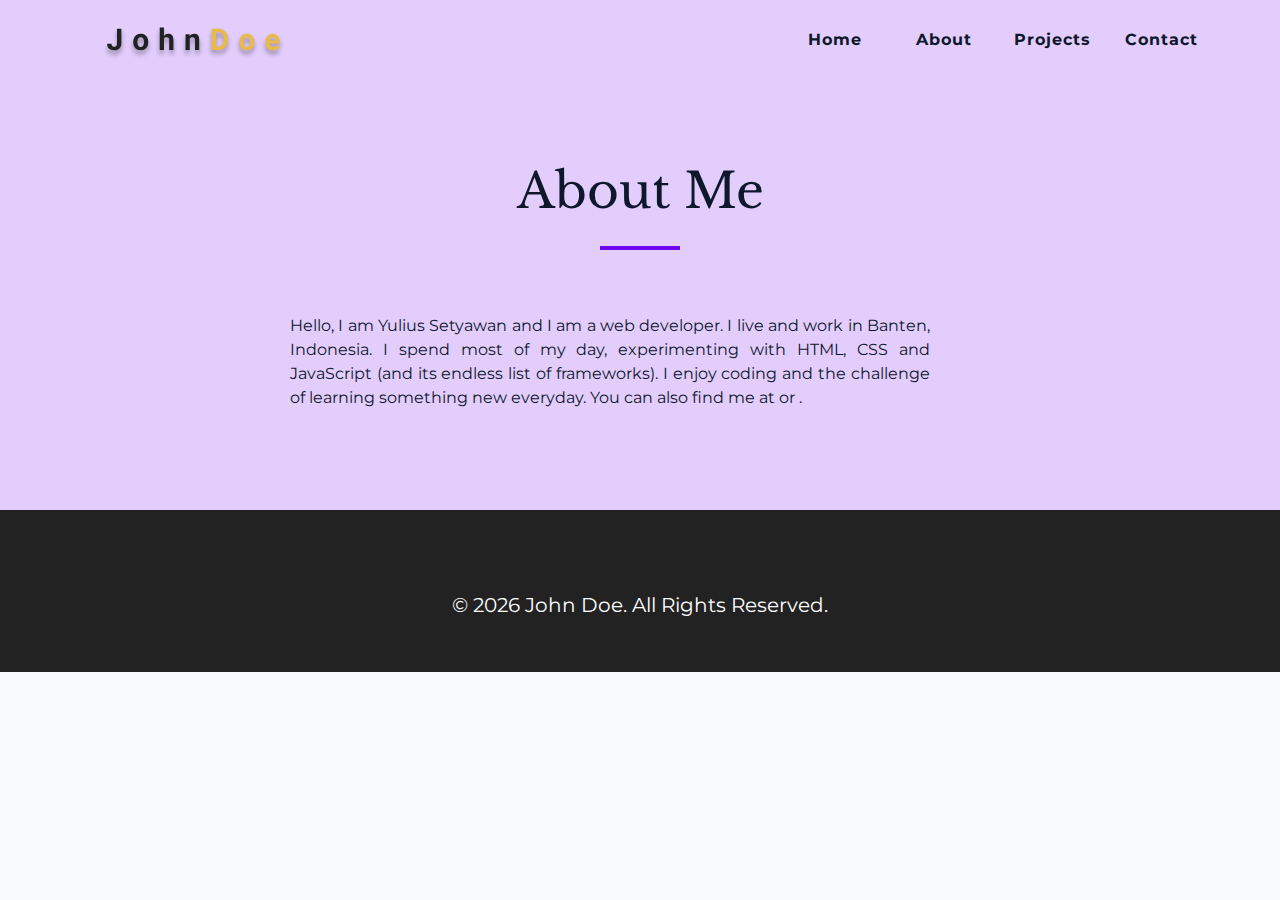
==== about.html @ 2f322f69 "about page" ====
<!DOCTYPE html>
<html lang="en">

<head>
  <meta charset="UTF-8" />
  <meta name="viewport" content="width=device-width, initial-scale=1.0" />
  <title>John Doe || About</title>
  <!-- add icon link -->
  <link rel="icon" href="./images/favicon.png" type="image/x-icon">
  <!-- font-awesome -->
  <link rel="stylesheet" href="https://use.fontawesome.com/releases/v5.6.3/css/all.css"
    integrity="sha384-UHRtZLI+pbxtHCWp1t77Bi1L4ZtiqrqD80Kn4Z8NTSRyMA2Fd33n5dQ8lWUE00s/" crossorigin="anonymous">
  <!-- css -->
  <link rel="stylesheet" href="./css/normalize.css">
  <link rel="stylesheet" href="./css/styles.css">
</head>

<body>
  <!-- navbar -->
  <nav class="nav" id="nav">
    <div class="nav-center">
      <!-- nav header -->
      <div class="nav-header">
        <img src="./images/logo.svg" class="nav-logo" alt="" />
        <button class="nav-btn" id="nav-btn">
          <i class="fas fa-bars"></i>
        </button>
      </div>
      <!-- nav links -->
      <ul class="nav-links">
        <li><a href="index.html">home</a></li>
        <li><a href="about.html">about</a></li>
        <li><a href="projects.html">projects</a></li>
        <li><a href="contact.html">contact</a></li>
      </ul>
    </div>
  </nav>
  <!-- end of navbar -->
  <!-- sidebar -->
  <aside class="sidebar" id="sidebar">
    <div>
      <button id="close-btn" class="close-btn">
        <i class="fas fa-times"></i>
      </button>
      <ul class="sidebar-links">
        <li><a href="index.html">home</a></li>
        <li><a href="about.html">about</a></li>
        <li><a href="projects.html">projects</a></li>
        <li><a href="contact.html">contact</a></li>
      </ul>
      <ul class="social-icons">
        <!-- single item -->
        <li>
          <a href="https://www.twitter.com" class="social-icon">
            <i class="fab fa-facebook"></i>
          </a>
        </li>
        <!-- end of single item -->
        <!-- single item -->
        <li>
          <a href="https://www.twitter.com" class="social-icon">
            <i class="fab fa-linkedin"></i>
          </a>
        </li>
        <!-- end of single item -->
        <!-- single item -->
        <li>
          <a href="https://www.twitter.com" class="social-icon">
            <i class="fab fa-squarespace"></i>
          </a>
        </li>
        <!-- end of single item -->
        <!-- single item -->
        <li>
          <a href="https://www.twitter.com" class="social-icon">
            <i class="fab fa-behance"></i>
          </a>
        </li>
        <!-- end of single item -->
        <!-- single item -->
        <li>
          <a href="https://www.twitter.com" class="social-icon">
            <i class="fab fa-instagram"></i>
          </a>
        </li>
        <!-- end of single item -->
      </ul>
    </div>
  </aside>
  <!-- end of sidebar -->

  <section class="section single-page">
    <!-- section title -->
    <div class="section-title">
      <h1>about me</h1>
      <div class="underline"></div>
    </div>
    <!--end of section title -->
    <div class="section-center page-info">
      <!-- about page -->
      <p>
        Hello, I am Yulius Setyawan and I am a web developer. I live and work in Banten,
        Indonesia. I spend most of my day, experimenting with HTML, CSS
        and JavaScript (and its endless list of frameworks). I enjoy coding
        and the challenge of learning something new everyday.
        You can also
        find me at 
        <a href="https://www.youtube.com/channel/UCMZFwxv5l-XtKi693qMJptA"><i class="fab fa-linkedin"></i></a> or 
        <a href="https://github.com/yuliussetyawan" class="social-icon" target="_blank">
          <i class="fab fa-github"></i>
        </a>.
      </p>
    </div>
  </section>

  <!-- footer -->
  <footer class="footer">
    <ul class="social-icons">
      <!-- single item -->
      <li>
        <a href="https://www.twitter.com" class="social-icon">
          <i class="fab fa-facebook"></i>
        </a>
      </li>
      <!-- end of single item -->
      <!-- single item -->
      <li>
        <a href="https://www.twitter.com" class="social-icon">
          <i class="fab fa-linkedin"></i>
        </a>
      </li>
      <!-- end of single item -->
      <!-- single item -->
      <li>
        <a href="https://www.twitter.com" class="social-icon">
          <i class="fab fa-squarespace"></i>
        </a>
      </li>
      <!-- end of single item -->
      <!-- single item -->
      <li>
        <a href="https://www.twitter.com" class="social-icon">
          <i class="fab fa-behance"></i>
        </a>
      </li>
      <!-- end of single item -->
      <!-- single item -->
      <li>
        <a href="https://www.twitter.com" class="social-icon">
          <i class="fab fa-instagram"></i>
        </a>
      </li>
      <!-- end of single item -->
    </ul>

    <p>&copy; <span id="date"></span> John Doe. All rights reserved.</p>
  </footer>
  <script src="./js/app.js"></script>
</body>

</html>
---- css/styles.css ----
/*
=============== 
Fonts
===============
*/
@import url("https://fonts.googleapis.com/css?family=Montserrat:400|Libre+Baskerville:400");

/*
=============== 
Variables
===============
*/
:root {
  /* colors */
  /* primary */
  --primary-100: #e2cdfd;
  --primary-200: #c59cfa;
  --primary-300: #a86af8;
  --primary-400: #8b39f5;
  --primary-500: #6e07f3;
  --primary-600: #5806c2;
  --primary-700: #420492;
  --primary-800: #2c0361;
  --primary-900: #160131;

  /* grey */
  --grey-50: #f8fafc;
  --grey-100: #f1f5f9;
  --grey-200: #e2e8f0;
  --grey-300: #cbd5e1;
  --grey-400: #94a3b8;
  --grey-500: #64748b;
  --grey-600: #475569;
  --grey-700: #334155;
  --grey-800: #1e293b;
  --grey-900: #0f172a;

  /* rest of the colors */
  --black: #222;
  --white: #fff;
  --red-light: #f8d7da;
  --red-dark: #842029;
  --green-light: #d1e7dd;
  --green-dark: #0f5132;

  /* fonts */
  --headingFont: "Libre Baskerville", serif;
  --bodyFont: "Montserrat", sans-serif;
  --smallText: 0.8rem;
  /* rest of the vars */
  --backgroundColor: var(--grey-50);
  --textColor: var(--grey-900);
  --borderRadius: 0.25rem;
  --letterSpacing: 1px;
  --transition: all 0.3s linear;
  --max-width: 1120px;
  --fixed-width: 600px;

  /* box shadow */
  --shadow-1: 0 1px 3px 0 rgb(0 0 0 / 0.1), 0 1px 2px -1px rgb(0 0 0 / 0.1);
  --shadow-2: 0 4px 6px -1px rgb(0 0 0 / 0.1), 0 2px 4px -2px rgb(0 0 0 / 0.1);
  --shadow-3: 0 10px 15px -3px rgb(0 0 0 / 0.1), 0 4px 6px -4px rgb(0 0 0 / 0.1);
  --shadow-4: 0 20px 25px -5px rgb(0 0 0 / 0.1),
    0 8px 10px -6px rgb(0 0 0 / 0.1);
}

/*
=============== 
Global Classes
===============
*/
*,
::after,
::before {
  box-sizing: border-box;
  margin: 0;
  padding: 0;
}

/* typescale */
html {
  font-size: 100%;
} /*16px*/
body {
  background: var(--backgroundColor);
  font-family: var(--bodyFont);
  font-weight: 400;
  line-height: 1.5;
  color: var(--textColor);
}
p {
  margin-bottom: 1.25rem;
  max-width: 40em;
}
h1,
h2,
h3,
h4,
h5 {
  margin: 0;
  margin-bottom: 1.38rem;
  font-family: var(--headingFont);
  font-weight: 400;
  line-height: 1.3;
  text-transform: capitalize;
}
h1 {
  margin-top: 0;
  font-size: 3.052rem;
}
h2 {
  font-size: 2.441rem;
}
h3 {
  font-size: 1.953rem;
}
h4 {
  font-size: 1.563rem;
}
h5 {
  font-size: 1.25rem;
}
small,
.text_small {
  font-size: var(--smallText);
}
a {
  text-decoration: none;
}
ul {
  list-style-type: none;
  padding: 0;
}
img:not(.nav-logo) {
  width: 100%;
  /* if not display: block, there is weird empty space in the bottom */
  display: block;
  object-fit: cover;
}

/* buttons */
.btn {
  cursor: pointer;
  color: var(--white);
  background: var(--primary-500);
  border: transparent;
  border-radius: var(--borderRadius);
  letter-spacing: var(--letterSpacing);
  padding: 0.375rem 0.75rem;
  box-shadow: var(--shadow-1);
  transition: var(--transition);
  text-transform: capitalize;
  display: inline-block;
}
.btn:hover {
  background: var(--primary-700);
  box-shadow: var(--shadow-3);
}
.btn-hipster {
  color: var(--primary-500);
  background: var(--primary-200);
}
.btn-hipster:hover {
  color: var(--primary-200);
  background: var(--primary-700);
}
.btn-block {
  width: 100%;
}
/* alerts */
.alert {
  padding: 0.375rem 0.75rem;
  margin-bottom: 1rem;
  border-color: transparent;
  border-radius: var(--borderRadius);
}
.alert-danger {
  color: var(--red-dark);
  background: var(--red-light);
}
.alert-success {
  color: var(--green-dark);
  background: var(--green-light);
}

/* form */
.form {
  width: 90vw;
  max-width: var(--fixed-width);
  background: var(--white);
  border-radius: var(--borderRadius);
  box-shadow: var(--shadow-2);
  padding: 2rem 2.5rem;
  margin: 3rem auto;
}
.form-label {
  display: block;
  font-size: var(--small-text);
  margin-bottom: 0.5rem;
  text-transform: capitalize;
  letter-spacing: var(--letterSpacing);
}
.form-input,
.form-textarea {
  width: 100%;
  padding: 0.375rem 0.75rem;
  border-radius: var(--borderRadius);
  background: var(--backgroundColor);
  border: 1px solid var(--grey-200);
}

.form-row {
  margin-bottom: 1rem;
}

.form-textarea {
  height: 7rem;
}
::placeholder {
  font-family: inherit;
  color: var(--grey-400);
}
.form-alert {
  color: var(--red-dark);
  letter-spacing: var(--letterSpacing);
  text-transform: capitalize;
}

/* loading */
@keyframes spinner {
  to {
    transform: rotate(360deg);
  }
}

.loading {
  width: 6rem;
  height: 6rem;
  border: 5px solid var(--grey-400);
  border-radius: 50%;
  border-top-color: var(--primary-500);
  animation: spinner 0.6s linear infinite;
  margin: 0 auto;
}

/* title */
.title {
  text-align: center;
}

/* section */
.section {
  padding: 5rem 0;
}
.section-center {
  width: 90vw;
  margin: 0 auto;
  max-width: var(--max-width);
}
@media screen and (min-width: 992px) {
  .section-center {
    width: 95vw;
  }
}

/* added during progress */
.underline {
  width: 5rem;
  height: 0.25rem;
  margin-bottom: 1.25rem;
  background: var(--primary-500);
  margin-left: auto;
  margin-right: auto;
}
.section-title {
  margin-bottom: 4rem;
  text-align: center;
}
@media screen and (min-width: 992px) {
  .about-img::before {
    content: "";
    position: absolute;
    width: 100%;
    height: 100%;
    border: 0.25rem solid var(--primary-800);
    top: 2rem;
    /* right: -2rem; */
    border-radius: var(--borderRadius);
  }
}

/*
=============== 
Navbar
===============
*/
.nav-links {
  display: none;
}
.nav {
  height: 5rem;
  padding: 1rem;
  display: grid;
  align-items: center;
  transition: var(--transition);
}
.nav-center {
  width: 100%;
  margin: 0 auto;
  max-width: var(--max-width);
}
.nav-logo {
  font-size: 1.75rem;
  color: var(--grey-500);
  font-weight: 900;
  letter-spacing: 2px;
  margin-bottom: 0;
  text-transform: capitalize;
}
.nav-logo span {
  font-weight: 600;
  color: var(--grey-600);
}
.nav-header {
  display: grid;
  grid-template-columns: auto 1fr;
  align-items: center;
}
.nav-btn {
  background: transparent;
  border-color: transparent;
  font-size: 2rem;
  color: var(--primary-500);
  cursor: pointer;
  justify-self: end;
}
@media screen and (min-width: 768px) {
  .nav {
    background: var(--primary-100);
  }
  .nav-btn {
    display: none;
  }
  .nav-center {
    display: grid;
    grid-template-columns: auto 1fr;
    align-items: center;
  }
  .nav-links {
    display: grid;
    grid-template-columns: repeat(4, 1fr);
    justify-items: center;
    column-gap: 2rem;
    justify-self: end;
  }
  .nav-links a {
    text-transform: capitalize;
    color: var(--grey-900);
    font-weight: bold;
    letter-spacing: var(--letterSpacing);
    transition: var(--transition);
  }
  .nav-links a:hover {
    color: var(--primary-500);
  }
}
/* fixed navbar */
.navbar-fixed {
  position: fixed;
  top: 0;
  left: 0;
  width: 100%;
  background: var(--white);
  z-index: 2;
  box-shadow: var(--shadow-2);
}

/*
=============== 
Sidebar
===============
*/
.sidebar {
  position: fixed;
  top: 0;
  left: 0;
  width: 100%;
  height: 100%;
  display: grid;
  z-index: 10;
  align-items: center;
  justify-content: center;
  background: var(--grey-100);
  transition: var(--transition);
  /* hide sidebar */
  transform: translateX(-100%);
}
.show-sidebar {
  transform: translateX(0);
}
.sidebar-links {
  text-align: center;
}
.sidebar-links a {
  font-size: 2rem;
  display: block;
  text-transform: capitalize;
  transition: var(--transition);
  color: var(--grey-500);
  letter-spacing: var(--spacing);
  margin-bottom: 1.5rem;
}
.sidebar-links a:hover {
  color: var(--primary-500);
}
.social-icons {
  display: grid;
  grid-template-columns: repeat(5, 1fr);
  margin-top: 3rem;
  width: 20rem;
  justify-items: center;
}
.social-icons a {
  font-size: 1.5rem;
  color: var(--grey-900);
  transition: var(--transition);
}
.social-icons a:hover {
  color: var(--primary-500);
}
.close-btn {
  position: absolute;
  top: 1rem;
  right: 1rem;
  font-size: 3rem;
  background: transparent;
  border-color: transparent;
  color: #bb2525;
  cursor: pointer;
  transition: var(--transition);
}
.close-btn:hover {
  color: #e66b6b;
}

/*
=============== 
Hero
===============
*/
/* underline added to globals */
.hero {
  background: var(--primary-100);
}
.hero .underline {
  margin-bottom: 0.5rem;
  margin-left: 0;
}
.hero-img {
  display: none;
}
.hero-center {
  min-height: calc(100vh - 5rem);
  display: grid;
  place-items: center;
}
.hero-info h4 {
  color: var(--grey-500);
}
.hero-icons {
  justify-items: start;
}
.hero-btn {
  margin-top: 1.25rem;
}
@media screen and (min-width: 992px) {
  .hero-img {
    display: block;
    position: relative;
  }
  .hero-center {
    grid-template-columns: 1fr 1fr;
  }
  /* the :before element is added to global classes */
}
.photo {
  max-width: 25rem;
  max-height: 30rem;
  object-fit: cover;
  border-radius: var(--borderRadius);
  /* frame should behind the photo  */
  position: relative;
}

/*
=============== 
About
===============
*/
/* section title added to globals */
.about-title {
  text-align: left;
  margin-bottom: 2rem;
}
.about-title .underline {
  margin-left: 0;
}
.about-center {
  display: grid;
  gap: 3rem 2rem;
}
.about-img {
  justify-self: center;
}
.about-info p {
  text-align: justify;
}
@media screen and (min-width: 992px) {
  .about-center {
    grid-template-columns: 1fr 1fr;
  }
  /* frame added to global css */
  .about-img {
    position: relative;
    justify-self: center;
  }
  .about-img::before {
    left: -2rem;
  }
  .about-info {
    align-self: center;
  }
}

/*
=============== 
Services
===============
*/
.services {
  background: var(--grey-200);
}
.service {
  text-align: center;
  background: var(--backgroundColor);
  padding: 3rem 1.5rem;
  margin-bottom: 2rem;
  border-radius: var(--borderRadius);
  transition: var(--transition);
}
.service-icon {
  font-size: 2rem;
  margin-bottom: 1.5rem;
}
.service .underline {
  width: 3rem;
  height: 0.12rem;
  transition: var(--transition);
}
.service p {
  transition: var(--transition);
}
.service:hover {
  background: var(--primary-500);
  color: var(--white);
}
.service:hover p {
  color: var(--white);
}
.service:hover .underline {
  background: var(--white);
}
@media screen and (min-width: 676px) {
  .services-center {
    display: grid;
    grid-template-columns: 1fr 1fr;
    column-gap: 2rem;
  }
}
@media screen and (min-width: 992px) {
  .services-center {
    grid-template-columns: repeat(3, 1fr);
  }
}
/*
=============== 
Projects
===============
*/
.projects-text {
  width: 85vw;
  margin: 0 auto;
  max-width: 30rem;
}
.project {
  position: relative;
  background: var(--primary-300);
  border-radius: var(--borderRadius);
  margin-bottom: 2rem;
}
.project-info {
  text-align: center;
  color: var(--white);
  position: absolute;
  top: 50%;
  left: 50%;
  transform: translate(-50%, -50%);
  transition: var(--transition);
  opacity: 0;
}
.project-info p {
  text-transform: capitalize;
  color: var(--white);
}
.project:hover .project-info {
  opacity: 1;
}
.project-img {
  transition: var(--transition);
  border-radius: var(--radius);
  height: 15rem;
  object-fit: cover;
}
.project:hover .project-img {
  opacity: 0.1;
}
.project::after {
  content: "";
  position: absolute;
  top: 0;
  left: 0;
  width: 100%;
  height: 100%;
  border: 0.25rem solid var(--white);
  border-radius: var(--borderRadius);
  transition: var(--transition);
  opacity: 0;
}
.project:hover::after {
  opacity: 1;
  transform: scale(0.8);
}
@media screen and (min-width: 676px) {
  .projects-center {
    display: grid;
    grid-template-columns: 1fr 1fr;
    column-gap: 2rem;
  }
}
@media screen and (min-width: 992px) {
  .projects-center {
    grid-template-columns: repeat(3, 1fr);
  }
}
@media screen and (min-width: 1170px) {
  .projects-center {
    grid-template-rows: 200px 200px;
    gap: 1rem;
    grid-template-areas:
      "a b b"
      "a c d";
  }
  /* rewrite project-img height from 15rem; */
  .project-img {
    height: 100%;
  }
  /* because the project is wrapped by <a> tag, need to stretch */
  .project {
    height: 100%;
  }
  .project-1 {
    grid-area: a;
  }
  .project-2 {
    grid-area: b;
  }
  .project-3 {
    grid-area: c;
  }
  .project-4 {
    grid-area: d;
  }
}

/*
=============== 
Connect
===============
*/
.connect {
  min-height: 40vh;
  position: relative;
  padding: 10rem 0 5rem 0;
  margin: 5rem 0;
  display: grid;
  place-items: center;
  clip-path: polygon(50% 0%, 100% 10%, 100% 90%, 50% 100%, 0 90%, 0 10%);
}
.video-container {
  position: absolute;
  top: 0;
  left: 0;
  width: 100%;
  height: 100%;
  object-fit: cover;
  z-index: -2;
}
/* create a whiter overlay over video img */
.connect::after {
  content: "";
  position: absolute;
  top: 0;
  left: 0;
  width: 100%;
  height: 100%;
  background: var(--grey-500);
  opacity: 0.7;
  z-index: -1;
}
.video-banner .section-title {
  margin-bottom: 2rem;
}
.video-text {
  max-width: 30rem;
}
.video-banner {
  background: var(--primary-100);
  padding: 3rem 5rem 10rem;
  text-align: center;
  clip-path: polygon(
    0% 0%,
    100% 0%,
    100% 75%,
    75% 75%,
    75% 100%,
    50% 75%,
    0% 75%
  );
}

/*
=============== 
Skills
===============
*/
.skills {
  background: var(--grey-200);
}
.skills h3 {
  font-size: 1.25rem;
  margin: 1.5rem 0;
  letter-spacing: var(--letterSpacing);
  font-weight: semibold;
}
.skill {
  margin-bottom: 2rem;
}
.skill p {
  margin-bottom: 0.5rem;
  text-transform: capitalize;
  color: var(--primary-400);
}
.skill-container {
  position: relative;
  height: 1rem;
  width: 100%;
  background: var(--white);
  border-radius: var(--borderRadius);
}
.skill-value {
  position: absolute;
  background: var(--primary-300);
  height: 100%;
  top: 0;
  left: 0;
  border-radius: var(--borderRadius);
}
.value-80{
  width: 80%;
}
.value-70{
  width: 70%;
}
.value-60{
  width: 60%;
}
.value-50{
  width: 50%;
}
.skill-text {
  position: absolute;
  top: -2.5rem;
  left: 50%;
  transform: translateX(-50%);
}
.skill-text-80{
  left: 80%;
}
.skill-text-70{
  left: 70%;
}
.skill-text-60{
  left: 60%;
}
.skill-text-50{
  left: 50%;
}
@media screen and (min-width: 768px){
  .skills-center {
    display: grid;
    grid-template-columns: 1fr 1fr;
    column-gap: 2rem;
  }
}

/*
=============== 
Timeline
===============
*/
.timeline-center {
  width: 80vw;
  max-width: 40rem;
}
.timeline-item {
  border-top: 2px dashed var(--primary-500);
  margin: 0;
  padding: 4rem 2rem;
  position: relative;
}
.timeline p {
  /* margin-bottom for p is 1.25rem declared in global classes */
  margin-bottom: 0;
}
.timeline-item:nth-child(even){
  border-left: 2px dashed var(--primary-500);
  border-top-left-radius: 2rem;
  border-bottom-left-radius: 2rem;
  padding-right: 0;
  /* customize top right corner radius to be rounded */
  margin-right: 2rem;
  
}
.timeline-item:nth-child(odd){
  border-right: 2px dashed var(--primary-500);
  border-top-right-radius: 2rem;
  border-bottom-right-radius: 2rem;
  padding-left: 0;
  /* customize top right corner radius to be rounded */
  margin-left: 2rem;
}
.timeline-item:first-child{
  border-top: 0;
  border-top-right-radius: 0;
}
.timeline-item:last-child{
  border-bottom-left-radius: 0;
}
.number {
  position: absolute;
  top: 50%;
  transform: translate(-50%, -50%);
  width: 2rem;
  height: 2rem;
  border-radius: 50%;
  display: grid;
  place-items: center;
  color: var(--primary-100);
  font-weight: bold;
  background: var(--primary-500)
}
.timeline-item:nth-child(odd) .number{
  right: 0;
  transform: translate(50%, -50%);
}
.timeline-item:nth-child(even) .number {
  left: 0;
}

/*
=============== 
Blog
===============
*/
.cert {
  background: var(--grey-200);
}
.card {
  height: 27rem;
  position: relative;
  perspective: 1500px;
}
.card-side {
  backface-visibility: hidden;
  position: absolute;
  top: 0;
  left: 0;
  width: 100%;
  height: 100%;
  border-radius: var(--borderRadius);
  visibility: visible;
  transition: all 1s linear;
}
.card-front{
  background: var(--white);
}
.card-back {
  background: var(--primary-100);
  transform: rotateY(180deg);
  display: grid;
  place-items: center;
}
.card:hover .card-front {
  transform: rotateY(-180deg);
}
.card:hover .card-back {
  transform: rotateY(0);
}
/* rest of the styles */
.card-info{
  padding: 1rem 1.5rem;
}
.card-front img {
  height: 12rem;
  object-fit: cover;
  border-top-left-radius: var(--borderRadius);
  border-top-right-radius: var(--borderRadius);
}
.card-footer {
  display: grid;
  grid-template-columns: auto 1fr;
  align-items: center;
}
.card-footer img {
  width: 2rem;
  height: 2rem;
  object-fit: cover;
  border-radius: 50%;
}
.card-footer p {
  margin-bottom: 0;
  text-transform: uupercase;
  justify-self: end;
  color: var(--primary-500);
  font-size: 0.85rem;
}
.cert-center {
  display: grid;
  grid-template-columns: repeat(auto-fill, minmax(330px, 1fr));
  gap: 2rem 1rem;
}

/*
=============== 
Footer
===============
*/
.footer {
  padding-bottom: 2rem;
  background: #222;
  display: grid;
  place-items: center;
  color: var(--white);
}
.footer .social-icons {
  margin-bottom: 2rem;
}
.footer .social-icon{
  color: var(--primary-500);
}
.footer .social-icon{
  color: var(--primary-500);
}
.footer .social-icon:hover {
  color: var(--primary-100);
}
.footer p {
  font-size: 1.25rem;
  text-transform: capitalize;
}

/*
=============== 
Single Page
===============
*/
.single-page {
  background: var(--primary-100);
}
.page-info {
 max-width: 700px;
 text-align: justify;
}
.page-info a {
  transition: var(--transition);
}
.page-info a:hover {
  color: var(--primary-900);
}
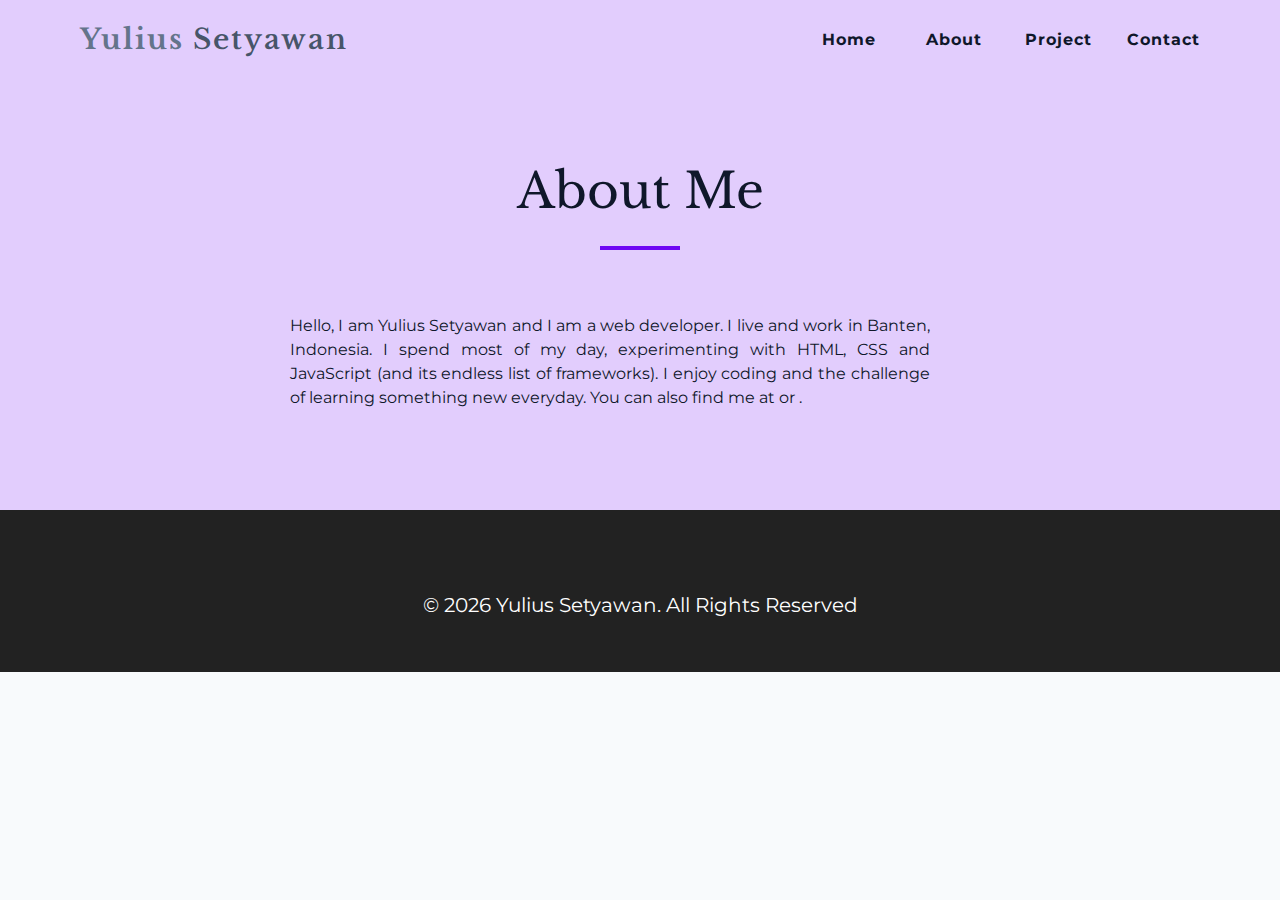
==== commit e2fc5108: "add script.js to index and change sidebar also footer in about" ====
--- a/about.html
+++ b/about.html
@@ -21,69 +21,61 @@
     <div class="nav-center">
       <!-- nav header -->
       <div class="nav-header">
-        <img src="./images/logo.svg" class="nav-logo" alt="" />
+        <!-- <img src="./images/logo2.svg" alt="logo" class="nav-logo"> -->
+        <h4 class="nav-logo">Yulius <span>Setyawan</span></h4>
         <button class="nav-btn" id="nav-btn">
           <i class="fas fa-bars"></i>
         </button>
       </div>
       <!-- nav links -->
       <ul class="nav-links">
-        <li><a href="index.html">home</a></li>
-        <li><a href="about.html">about</a></li>
-        <li><a href="projects.html">projects</a></li>
-        <li><a href="contact.html">contact</a></li>
+        <li><a href="./index.html">home</a></li>
+        <li><a href="./about.html">about</a></li>
+        <li><a href="./project.html">project</a></li>
+        <li><a href="./contact.html">contact</a></li>
       </ul>
     </div>
   </nav>
   <!-- end of navbar -->
+
   <!-- sidebar -->
   <aside class="sidebar" id="sidebar">
     <div>
-      <button id="close-btn" class="close-btn">
-        <i class="fas fa-times"></i>
-      </button>
+      <button class="close-btn" id="close-btn"><i class="fas fa-times"></i></button>
+      <!-- nav links -->
       <ul class="sidebar-links">
-        <li><a href="index.html">home</a></li>
-        <li><a href="about.html">about</a></li>
-        <li><a href="projects.html">projects</a></li>
-        <li><a href="contact.html">contact</a></li>
+        <li><a href="./index.html">home</a></li>
+        <li><a href="./about.html">about</a></li>
+        <li><a href="./project.html">project</a></li>
+        <li><a href="./contact.html">contact</a></li>
       </ul>
+      <!-- social icons -->
       <ul class="social-icons">
-        <!-- single item -->
         <li>
-          <a href="https://www.twitter.com" class="social-icon">
+          <a href="https://www.linkedin.com/in/yulius17/" target="_blank" class="social-icon">
+            <i class="fab fa-linkedin"></i>
+          </a>
+        </li>
+        <li>
+          <a href="https://github.com/yuliussetyawan" class="social-icon" target="_blank">
+            <i class="fab fa-github"></i>
+          </a>
+        </li>
+        <li>
+          <a href="https://www.facebook.com/yulius.setyawan.35/" class="social-icon" target="_blank">
             <i class="fab fa-facebook"></i>
           </a>
         </li>
-        <!-- end of single item -->
-        <!-- single item -->
         <li>
-          <a href="https://www.twitter.com" class="social-icon">
-            <i class="fab fa-linkedin"></i>
-          </a>
-        </li>
-        <!-- end of single item -->
-        <!-- single item -->
-        <li>
-          <a href="https://www.twitter.com" class="social-icon">
-            <i class="fab fa-squarespace"></i>
-          </a>
-        </li>
-        <!-- end of single item -->
-        <!-- single item -->
-        <li>
-          <a href="https://www.twitter.com" class="social-icon">
-            <i class="fab fa-behance"></i>
-          </a>
-        </li>
-        <!-- end of single item -->
-        <!-- single item -->
-        <li>
-          <a href="https://www.twitter.com" class="social-icon">
+          <a href="https://instagram.com/yuliussetyawan" class="social-icon" target="_blank">
             <i class="fab fa-instagram"></i>
           </a>
         </li>
-        <!-- end of single item -->
+        <li>
+          <a href="https://twitter.com/ylssty17" class="social-icon" target="_blank">
+            <i class="fab fa-twitter"></i>
+          </a>
+        </li>
       </ul>
     </div>
   </aside>
@@ -104,8 +96,8 @@
         and JavaScript (and its endless list of frameworks). I enjoy coding
         and the challenge of learning something new everyday.
         You can also
-        find me at 
-        <a href="https://www.youtube.com/channel/UCMZFwxv5l-XtKi693qMJptA"><i class="fab fa-linkedin"></i></a> or 
+        find me at
+        <a href="https://www.youtube.com/channel/UCMZFwxv5l-XtKi693qMJptA"><i class="fab fa-linkedin"></i></a> or
         <a href="https://github.com/yuliussetyawan" class="social-icon" target="_blank">
           <i class="fab fa-github"></i>
         </a>.
@@ -115,46 +107,38 @@
 
   <!-- footer -->
   <footer class="footer">
-    <ul class="social-icons">
-      <!-- single item -->
+    <!-- social icons -->
+    <!-- social icons -->
+    <ul class="social-icons hero-icons">
       <li>
-        <a href="https://www.twitter.com" class="social-icon">
+        <a href="https://www.linkedin.com/in/yulius17/" target="_blank" class="social-icon">
+          <i class="fab fa-linkedin"></i>
+        </a>
+      </li>
+      <li>
+        <a href="https://github.com/yuliussetyawan" class="social-icon" target="_blank">
+          <i class="fab fa-github"></i>
+        </a>
+      </li>
+      <li>
+        <a href="https://www.facebook.com/yulius.setyawan.35/" class="social-icon" target="_blank">
           <i class="fab fa-facebook"></i>
         </a>
       </li>
-      <!-- end of single item -->
-      <!-- single item -->
       <li>
-        <a href="https://www.twitter.com" class="social-icon">
-          <i class="fab fa-linkedin"></i>
-        </a>
-      </li>
-      <!-- end of single item -->
-      <!-- single item -->
-      <li>
-        <a href="https://www.twitter.com" class="social-icon">
-          <i class="fab fa-squarespace"></i>
-        </a>
-      </li>
-      <!-- end of single item -->
-      <!-- single item -->
-      <li>
-        <a href="https://www.twitter.com" class="social-icon">
-          <i class="fab fa-behance"></i>
-        </a>
-      </li>
-      <!-- end of single item -->
-      <!-- single item -->
-      <li>
-        <a href="https://www.twitter.com" class="social-icon">
+        <a href="https://instagram.com/yuliussetyawan" class="social-icon" target="_blank">
           <i class="fab fa-instagram"></i>
         </a>
       </li>
-      <!-- end of single item -->
+      <li>
+        <a href="https://twitter.com/ylssty17" class="social-icon" target="_blank">
+          <i class="fab fa-twitter"></i>
+        </a>
+      </li>
     </ul>
-
-    <p>&copy; <span id="date"></span> John Doe. All rights reserved.</p>
+    <p>&copy; <span id="date"></span> yulius setyawan. all rights reserved</p>
   </footer>
+  <!-- end of footer -->
   <script src="./js/app.js"></script>
 </body>
 
